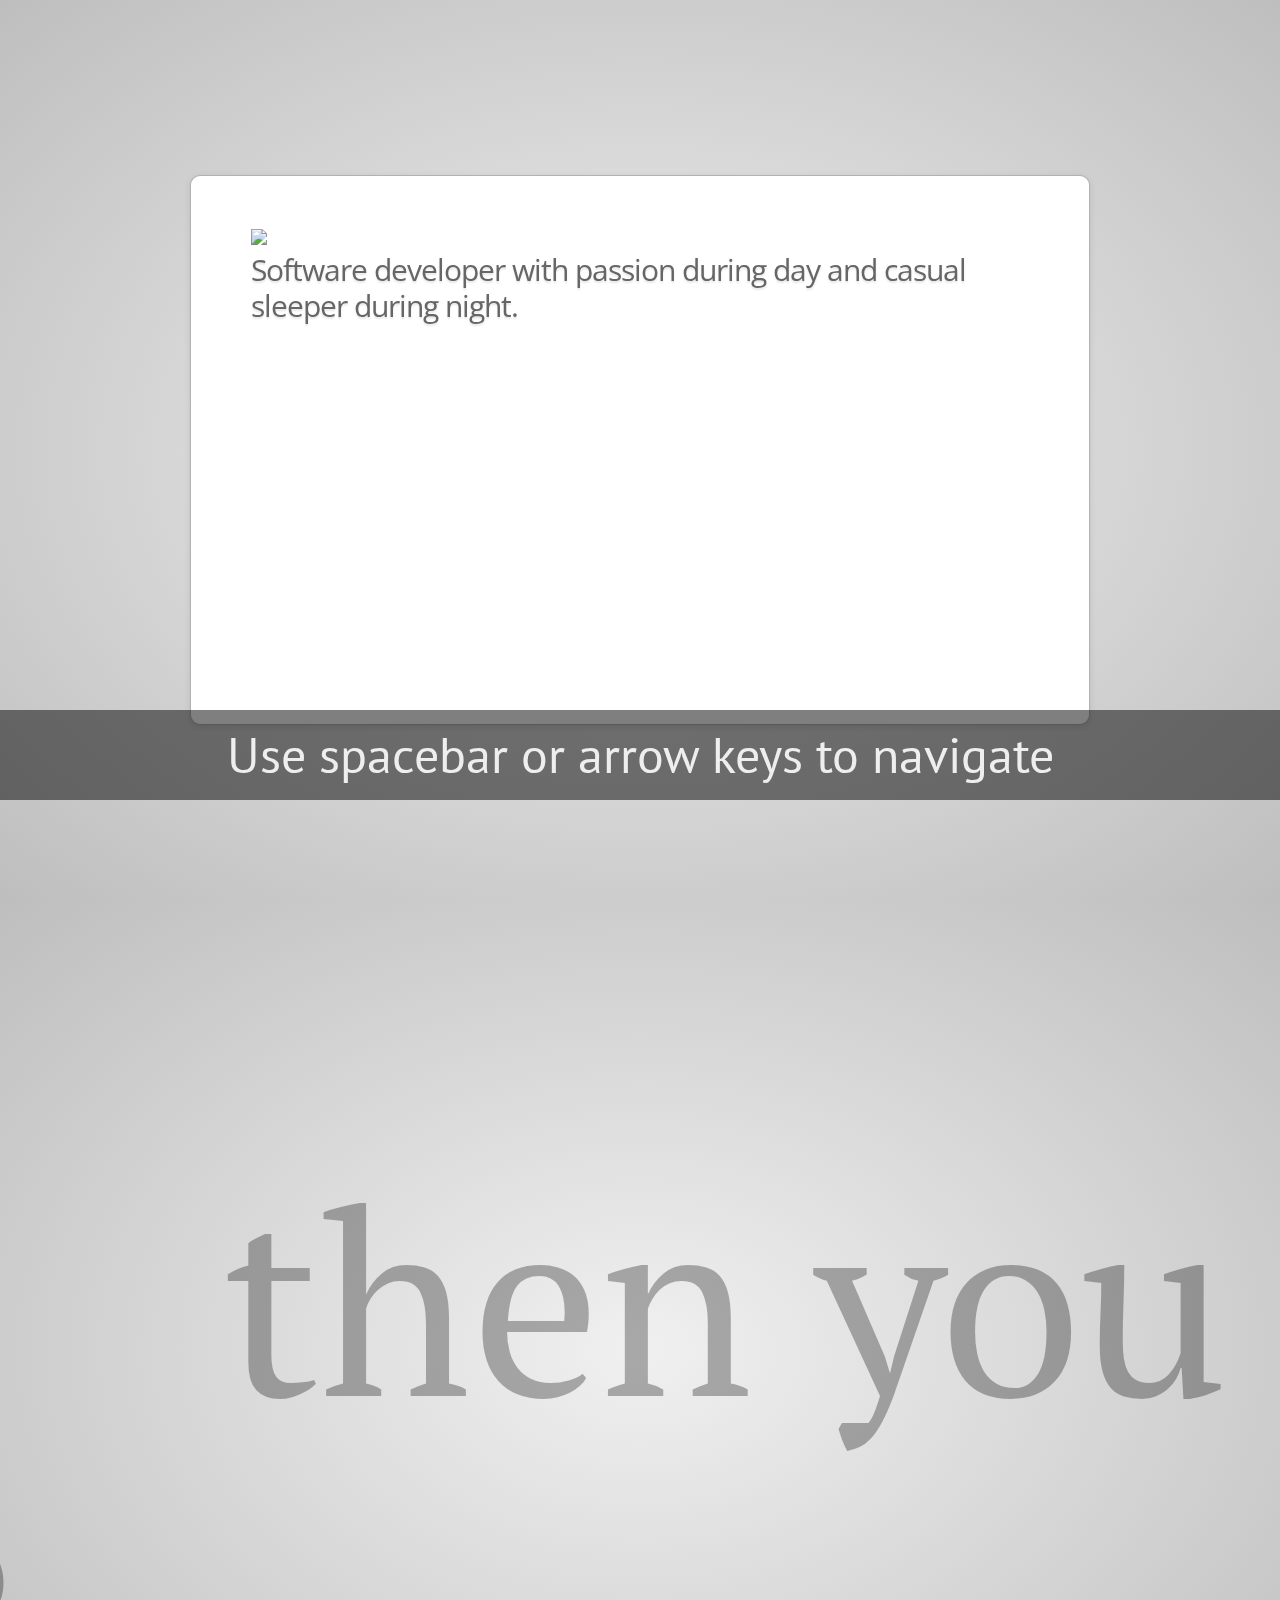
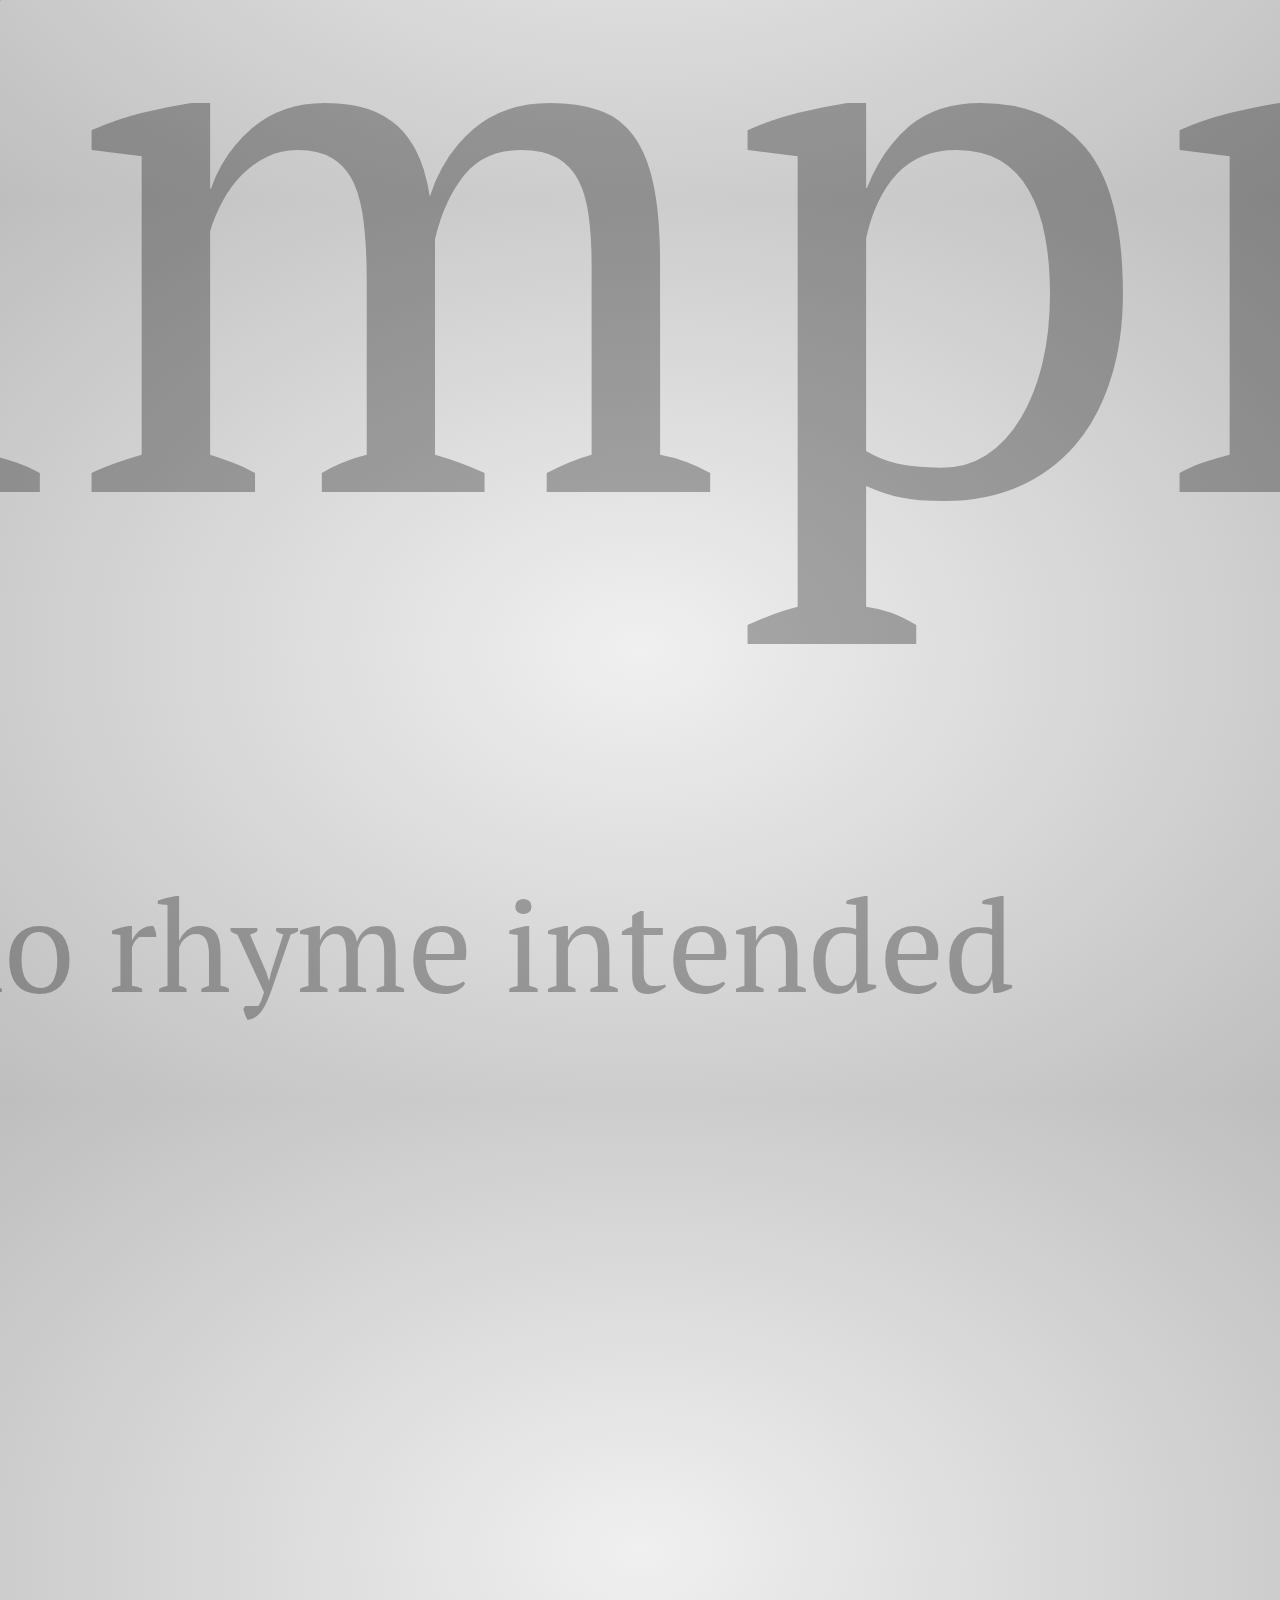
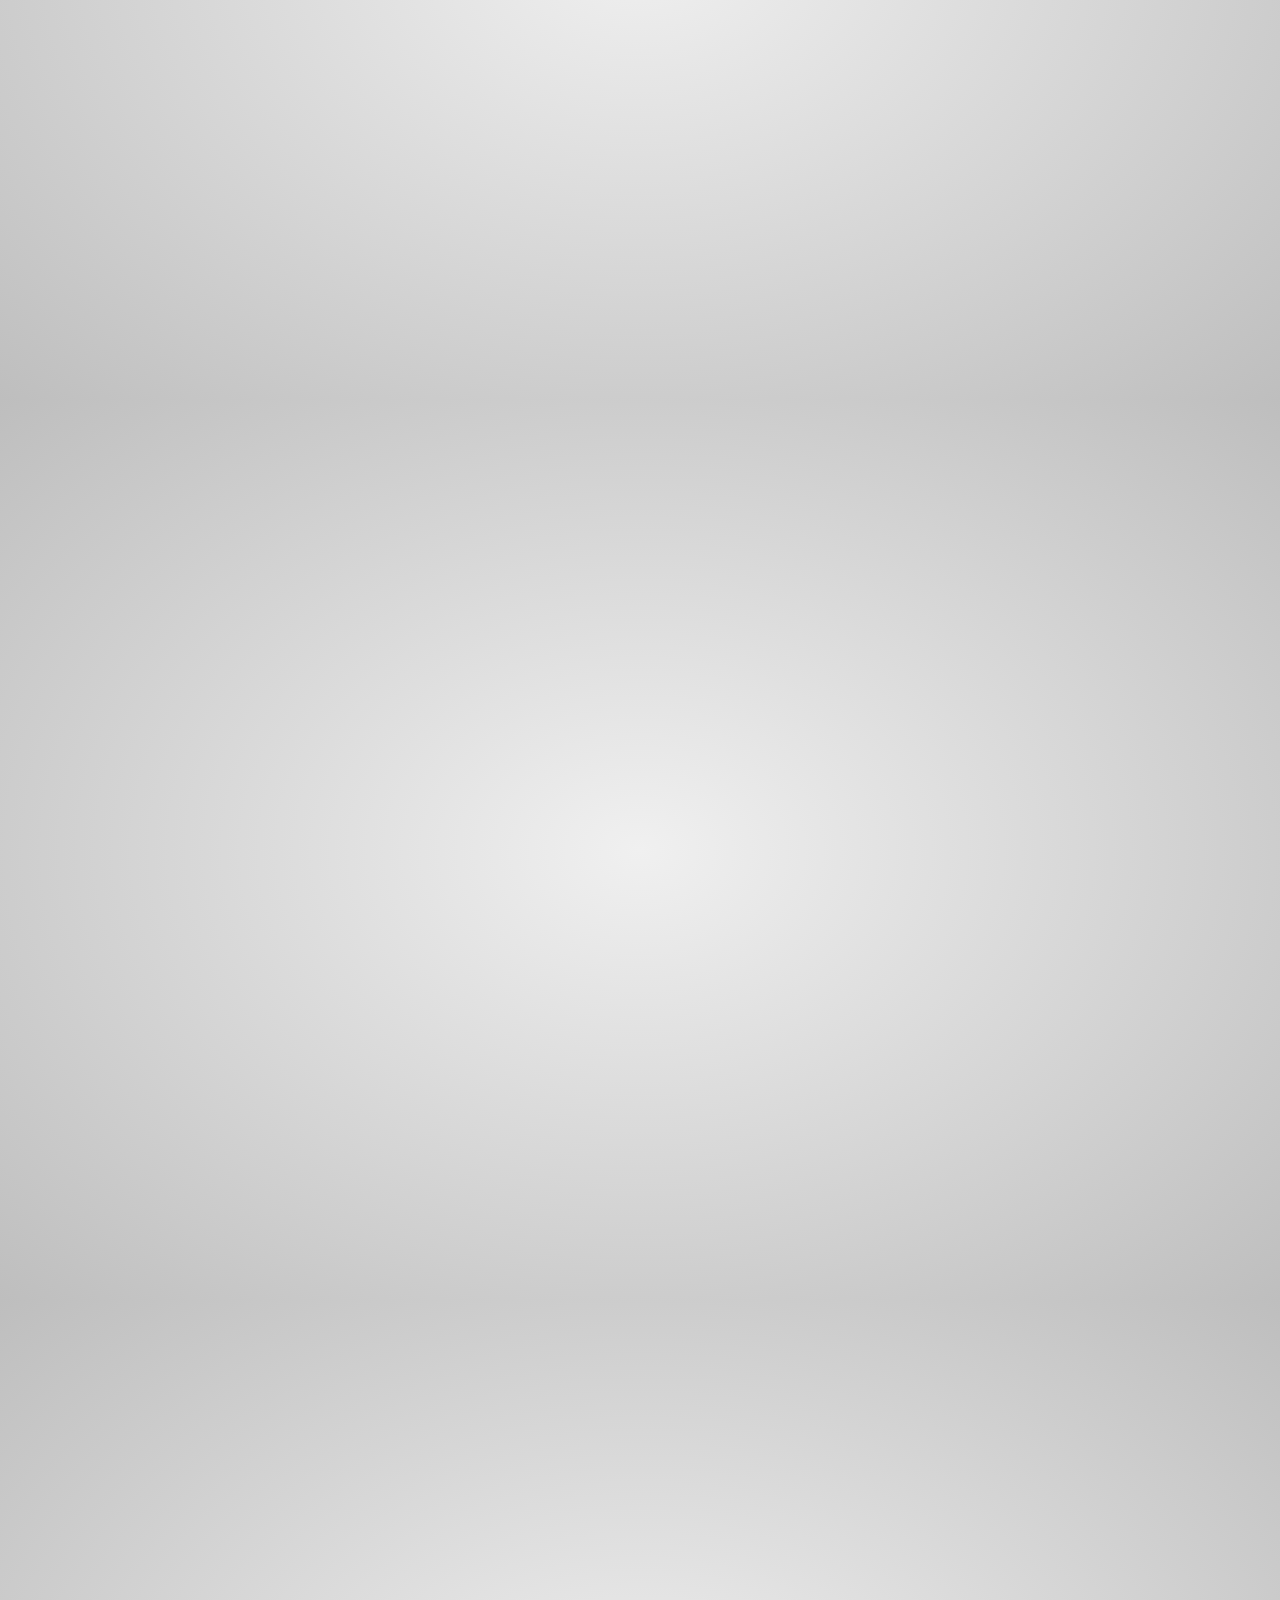
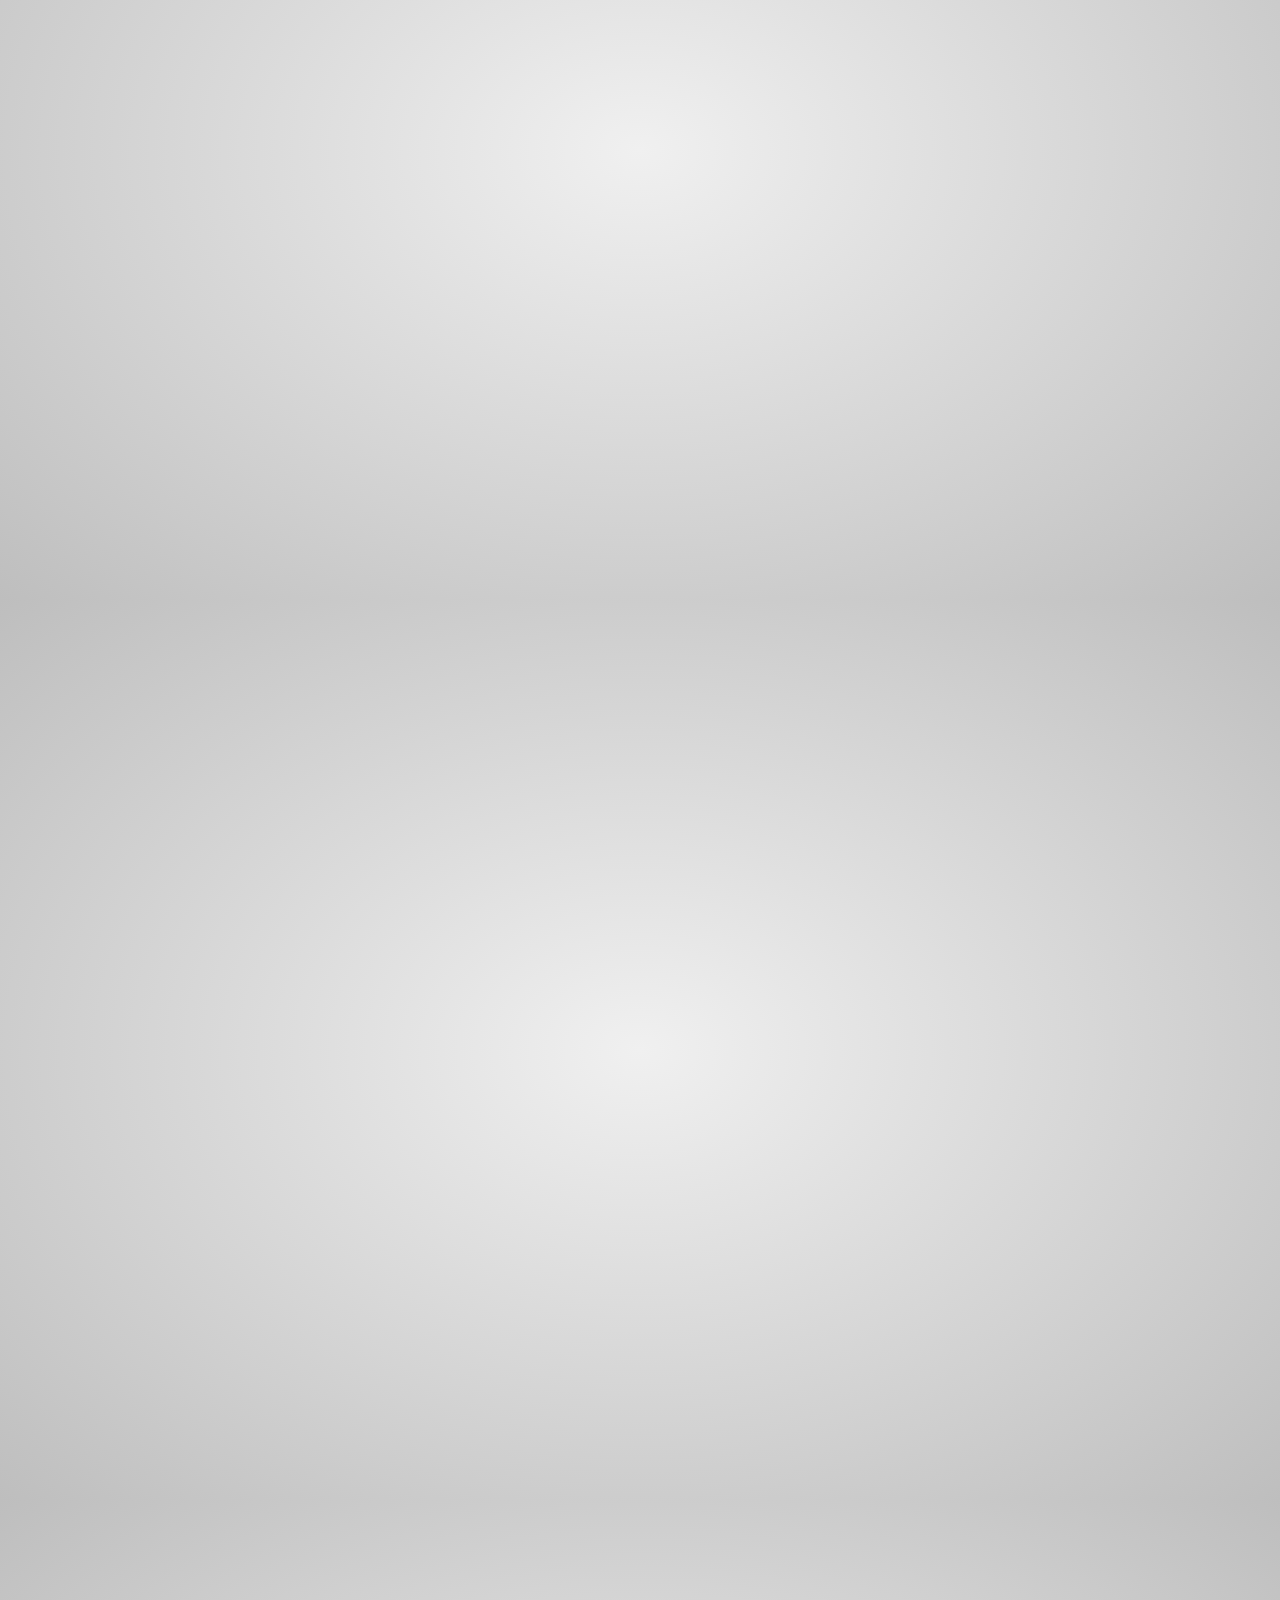
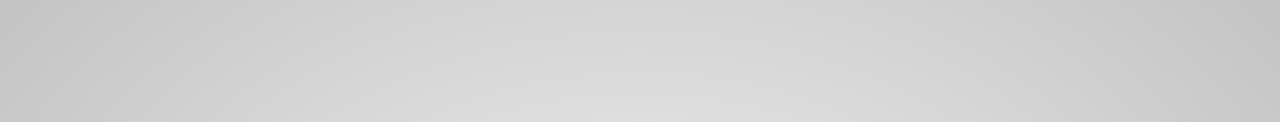
==== index.html @ 8929e882 "adding impress.js" ====
<!doctype html>
<html lang="en">
<head>
    <meta charset="utf-8" />
    <meta name="viewport" content="width=1024" />
    <meta name="apple-mobile-web-app-capable" content="yes" />
    <title>Hugo Duksis</title>

    <link href="http://fonts.googleapis.com/css?family=Open+Sans:regular,semibold,italic,italicsemibold|PT+Sans:400,700,400italic,700italic|PT+Serif:400,700,400italic,700italic" rel="stylesheet" />

    <link href="css/reset.css"   rel="stylesheet" />
    <link href="css/impress.css" rel="stylesheet" />

    <link rel="shortcut icon"     href="favicon.png" />
    <link rel="apple-touch-icon"  href="apple-touch-icon.png" />

    <!--[if lt IE 9]>
      <script src="http://html5shim.googlecode.com/svn/trunk/html5.js"></script>
    <![endif]-->
</head>

<body class="impress-not-supported">

<div class="fallback-message">
    <p>Your are running something that <b>doesn't support the features required</b>.</p>
    <p>Please use a web browser instead as they are available for free! <a href="https://www.google.com/chrome"><b>Chrome</b></a>, <a herf="http://www.apple.com/safari/"><b>Safari</b></a> or <a href="https://www.mozilla.org/firefox"><b>Firefox</b></a></p>
</div>

<section id="impress">

    <article id="card" class="step" data-x="-1000" data-y="-1500">
      <img src="http://www.gravatar.com/avatar/ad4e99cf95c3ab9a9c76081e820d0387.png?s=125"/>
      <p>Software developer with passion during day and casual sleeper during night.</p>
    </article>

    <article id="title" class="step" data-x="0" data-y="0" data-scale="4">
        <span class="try">then you should try</span>
        <h1>impress.js<sup>*</sup></h1>
        <span class="footnote"><sup>*</sup> no rhyme intended</span>
    </article>

    <article id="tiny" class="step" data-x="2825" data-y="2325" data-z="-3000" data-rotate="300" data-scale="1">
        <p>and <b>tiny</b> ideas</p>
    </article>

    <article id="one-more-thing" class="step" data-x="6000" data-y="4000" data-scale="2">
        <p>one more thing...</p>
    </article>

    <article id="its-in-3d" class="step" data-x="6200" data-y="4300" data-z="-100" data-rotate-x="-40" data-rotate-y="10" data-scale="2">
        <p><span class="have">have</span> <span class="you">you</span> <span class="noticed">noticed</span> <span class="its">it's</span> <span class="in">in</span> <b>3D<sup>*</sup></b>?</p>
        <span class="footnote">* beat that, prezi ;)</span>
    </article>

    <div id="overview" class="step" data-x="3000" data-y="1500" data-scale="10"></div>

</section>

<div class="hint">
    <p>Use spacebar or arrow keys to navigate</p>
</div>

<script src="js/touch.js"></script>
<script src="js/impress.js"></script>
<script>impress().init();</script>

</body>
</html>
---- css/impress.css ----
body {
    font-family: 'PT Sans', sans-serif;

    min-height: 740px;

    background: rgb(215, 215, 215);
    background: -webkit-gradient(radial, 50% 50%, 0, 50% 50%, 500, from(rgb(240, 240, 240)), to(rgb(190, 190, 190)));
    background: -webkit-radial-gradient(rgb(240, 240, 240), rgb(190, 190, 190));
    background:    -moz-radial-gradient(rgb(240, 240, 240), rgb(190, 190, 190));
    background:      -o-radial-gradient(rgb(240, 240, 240), rgb(190, 190, 190));
    background:         radial-gradient(rgb(240, 240, 240), rgb(190, 190, 190));

    -webkit-font-smoothing: antialiased;
}

b, strong { font-weight: bold }
i, em { font-style: italic}

a {
    color: inherit;
    text-decoration: none;
    padding: 0 0.1em;
    background: rgba(255,255,255,0.5);
    text-shadow: -1px -1px 2px rgba(100,100,100,0.9);
    border-radius: 0.2em;

    -webkit-transition: 0.5s;
    -moz-transition:    0.5s;
    -ms-transition:     0.5s;
    -o-transition:      0.5s;
    transition:         0.5s;
}

a:hover {
    background: rgba(255,255,255,1);
    text-shadow: -1px -1px 2px rgba(100,100,100,0.5);
}

/* enable clicking on elements 'hiding' behind body in 3D */
body     { pointer-events: none; }
#impress { pointer-events: auto; }

/* COMMON STEP STYLES */

.step {
    width: 900px;
    padding: 40px;

    -webkit-box-sizing: border-box;
    -moz-box-sizing:    border-box;
    -ms-box-sizing:     border-box;
    -o-box-sizing:      border-box;
    box-sizing:         border-box;

    font-family: 'PT Serif', georgia, serif;

    font-size: 48px;
    line-height: 1.5;
}

.step {
    -webkit-transition: opacity 1s;
    -moz-transition:    opacity 1s;
    -ms-transition:     opacity 1s;
    -o-transition:      opacity 1s;
    transition:         opacity 1s;
}

/* fade out inactive slides */
.step:not(.active) {
    opacity: 0.3;
}

/* on overview step everything is visible */
.impress-on-overview .step {
    opacity: 1;
    cursor: pointer;
}

/* IMPRESS NOT SUPPORTED STYLES */

.fallback-message {
    font-family: sans-serif;
    line-height: 1.3;

    display: none;
    width: 780px;
    padding: 10px 10px 0;
    margin: 20px auto;

    border-radius: 10px;
    border: 1px solid #E4C652;
    background: #EEDC94;
}

.fallback-message p {
    margin-bottom: 10px;
}

.impress-disabled .step,
.impress-not-supported .step {
    position: relative;
    opacity: 1;
    margin: 20px auto;
}

.impress-not-supported .fallback-message {
    display: block;
}

/* hint on the first slide */

.hint {
    position: fixed;
    left: 0;
    right: 0;
    bottom: 100px;

    background: rgba(0,0,0,0.5);
    color: #EEE;
    text-align: center;

    font-size: 50px;
    padding: 20px;

    z-index: 100;

    opacity: 0;

    -webkit-transform: translateY(400px);
    -moz-transform:    translateY(400px);
    -ms-transform:     translateY(400px);
    -o-transform:      translateY(400px);
    transform:         translateY(400px);

    -webkit-transition: opacity 1s, -webkit-transform 0.5s 1s;
    -moz-transition:    opacity 1s,    -moz-transform 0.5s 1s;
    -ms-transition:     opacity 1s,     -ms-transform 0.5s 1s;
    -o-transition:      opacity 1s,      -o-transform 0.5s 1s;
    transition:         opacity 1s,         transform 0.5s 1s;
}

.impress-on-card .hint {
    opacity: 1;

    -webkit-transition: opacity 1s 10s, -webkit-transform 0.5s;
    -moz-transition:    opacity 1s 10s,    -moz-transform 0.5s;
    -ms-transition:     opacity 1s 10s,     -ms-transform 0.5s;
    -o-transition:      opacity 1s 10s,      -o-transform 0.5s;
    transition:         opacity 1s 10s,         transform 0.5s;

    -webkit-transform: translateY(0px);
    -moz-transform:    translateY(0px);
    -ms-transform:     translateY(0px);
    -o-transform:      translateY(0px);
    transform:         translateY(0px);
}

/* STEP SPECIFIC STYLES */

/* impress.js title */

#card {
    display: block;

    width: 900px;
    height: 550px;

    padding: 40px 60px;

    border-radius: 10px;

    background-color: white;

    box-shadow: 0 2px 6px rgba(0, 0, 0, .1);
    border: 1px solid rgba(0, 0, 0, .3);

    font-family: 'Open Sans', Arial, sans-serif;

    color: rgb(102, 102, 102);
    text-shadow: 0 2px 2px rgba(0, 0, 0, .1);

    font-size: 30px;
    line-height: 36px;

    letter-spacing: -1px;
}

/*#card p {*/
/*    display: block;*/
/*    font-size: 30px;*/
/*    line-height: 72px;*/

/*    margin-top: 100px;*/
/*}*/

/*#card p strong {
    white-space: nowrap;
}
*/
#title {
    padding: 0;
}

#title .try {
    font-size: 64px;
    position: absolute;
    top: -0.5em;
    left: 1.5em;

    -webkit-transform: translateZ(20px);
    -moz-transform:    translateZ(20px);
    -ms-transform:     translateZ(20px);
    -o-transform:      translateZ(20px);
    transform:         translateZ(20px);
}

#title h1 {
    font-size: 190px;

    -webkit-transform: translateZ(50px);
    -moz-transform:    translateZ(50px);
    -ms-transform:     translateZ(50px);
    -o-transform:      translateZ(50px);
    transform:         translateZ(50px);
}

#title .footnote {
    font-size: 32px;
}

/* tiny ideas */

#tiny {
    width: 500px;
    text-align: center;
}

/* it's in 3D */

#its-in-3d p {
    -webkit-transform-style: preserve-3d;
    -moz-transform-style:    preserve-3d; /* Y U need this Firefox?! */
    -ms-transform-style:     preserve-3d;
    -o-transform-style:      preserve-3d;
    transform-style:         preserve-3d;
}

#its-in-3d span,
#its-in-3d b {
    display: inline-block;
    -webkit-transform: translateZ(40px);
    -moz-transform:    translateZ(40px);
    -ms-transform:     translateZ(40px);
    -o-transform:      translateZ(40px);
     transform:        translateZ(40px);

    -webkit-transition: 0.5s;
    -moz-transition:    0.5s;
    -ms-transition:     0.5s;
    -o-transition:      0.5s;
    transition:         0.5s;
}

#its-in-3d .have {
    -webkit-transform: translateZ(-40px);
    -moz-transform:    translateZ(-40px);
    -ms-transform:     translateZ(-40px);
    -o-transform:      translateZ(-40px);
    transform:         translateZ(-40px);
}

#its-in-3d .you {
    -webkit-transform: translateZ(20px);
    -moz-transform:    translateZ(20px);
    -ms-transform:     translateZ(20px);
    -o-transform:      translateZ(20px);
    transform:         translateZ(20px);
}

#its-in-3d .noticed {
    -webkit-transform: translateZ(-40px);
    -moz-transform:    translateZ(-40px);
    -ms-transform:     translateZ(-40px);
    -o-transform:      translateZ(-40px);
    transform:         translateZ(-40px);
}

#its-in-3d .its {
    -webkit-transform: translateZ(60px);
    -moz-transform:    translateZ(60px);
    -ms-transform:     translateZ(60px);
    -o-transform:      translateZ(60px);
    transform:         translateZ(60px);
}

#its-in-3d .in {
    -webkit-transform: translateZ(-10px);
    -moz-transform:    translateZ(-10px);
    -ms-transform:     translateZ(-10px);
    -o-transform:      translateZ(-10px);
    transform:         translateZ(-10px);
}

#its-in-3d .footnote {
    font-size: 32px;

    -webkit-transform: translateZ(-10px);
    -moz-transform:    translateZ(-10px);
    -ms-transform:     translateZ(-10px);
    -o-transform:      translateZ(-10px);
    transform:         translateZ(-10px);
}

#its-in-3d.present span,
#its-in-3d.present b {
    -webkit-transform: translateZ(0px);
    -moz-transform:    translateZ(0px);
    -ms-transform:     translateZ(0px);
    -o-transform:      translateZ(0px);
    transform:         translateZ(0px);
}

/* overview step */

#overview {
    z-index: -1;
    padding: 0;
}

/*
 * SLIDE STEP STYLES
 *
 * inspired by: http://html5slides.googlecode.com/svn/trunk/styles.css
 *
 * ;)
 */
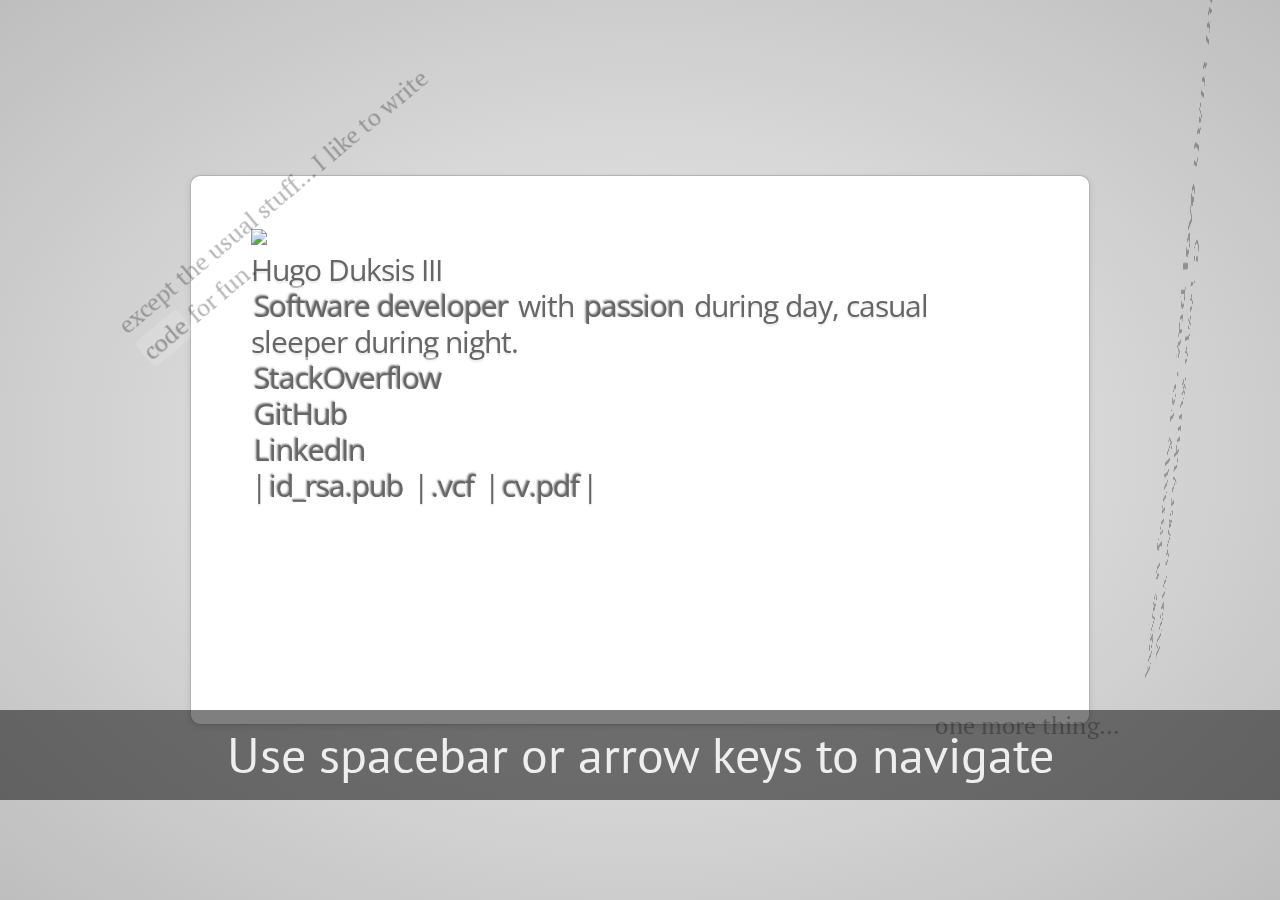
==== commit 67faacde: "Remove mixed content warning" ====
--- a/index.html
+++ b/index.html
@@ -1,12 +1,13 @@
 <!doctype html>
 <html lang="en">
+
 <head>
     <meta charset="utf-8" />
     <meta name="viewport" content="width=1024" />
     <meta name="apple-mobile-web-app-capable" content="yes" />
     <title>Hugo Duksis</title>
 
-    <link href="http://fonts.googleapis.com/css?family=Open+Sans:regular,semibold,italic,italicsemibold|PT+Sans:400,700,400italic,700italic|PT+Serif:400,700,400italic,700italic" rel="stylesheet" />
+    <link href="https://fonts.googleapis.com/css?family=Open+Sans:regular,semibold,italic,italicsemibold|PT+Sans:400,700,400italic,700italic|PT+Serif:400,700,400italic,700italic" rel="stylesheet" />
 
     <link href="css/reset.css"   rel="stylesheet" />
     <link href="css/impress.css" rel="stylesheet" />
@@ -28,32 +29,44 @@
 
 <section id="impress">
 
-    <article id="card" class="step" data-x="-1000" data-y="-1500">
-      <img src="http://www.gravatar.com/avatar/ad4e99cf95c3ab9a9c76081e820d0387.png?s=125"/>
-      <p>Software developer with passion during day and casual sleeper during night.</p>
+    <article id="card" class="step" data-x="0" data-y="0" data-scale="2">
+
+      <header>
+        <img src="https://chart.apis.google.com/chart?chs=250x250&cht=qr&chl=BEGIN%3AVCARD%0AN%3ADuksis%3BHugo%0AORG%3ATieto%0ATITLE%3ASoftware+developer%0AEMAIL%3Ahugo.duksis%40gmail.com%0AURL%3Ahttp%3A%2F%2Fduksis.lv%0AEND%3AVCARD%0A">
+        <h1>Hugo Duksis III</h1>
+        <p><a href="#work">Software developer</a> with <a href="#fun">passion</a> during day, casual sleeper during night.</p>
+      </header>
+
+      <nav>
+        <ul>
+          <li><a href="https://stackoverflow.com/users/335523">StackOverflow</a></li>
+          <li><a href="https://github.com/duksis">GitHub</a></li>
+          <li><a href="https://lv.linkedin.com/in/duksis">LinkedIn</a></li>
+        </ul>
+      </nav>
+
+      <footer>
+        |<a href="keys/id_rsa.pub">id_rsa.pub</a>
+        |<a href="https://www.linkedin.com/addressBookExport?exportMemberVCard=&memberID=43490607">.vcf</a>
+        |<a href="https://www.linkedin.com/profile/pdf?id=43490607&pdfFileName=HugoDuksis">cv.pdf</a>|
+      </footer>
     </article>
 
-    <article id="title" class="step" data-x="0" data-y="0" data-scale="4">
-        <span class="try">then you should try</span>
-        <h1>impress.js<sup>*</sup></h1>
-        <span class="footnote"><sup>*</sup> no rhyme intended</span>
+    <article id="work" class="step" data-x="-1450" data-y="-550" data-z="-5500" data-rotate="300">
+      <p>already in IT for <a href="https://lv.linkedin.com/in/duksis">a while</a>, but still having a lot of <a href="http://stackoverflow.com/users/335523">questions</a>.</p>
     </article>
 
-    <article id="tiny" class="step" data-x="2825" data-y="2325" data-z="-3000" data-rotate="300" data-scale="1">
-        <p>and <b>tiny</b> ideas</p>
+    <article id="fun" class="step" data-x="-700" data-y="-480" data-rotate="-40 ">
+        <p>except the usual stuff... I like to write <a href="http://github.com/duksis">code</a> for fun.</p>
     </article>
 
-    <article id="one-more-thing" class="step" data-x="6000" data-y="4000" data-scale="2">
+    <article id="thing" class="step" data-x="1000" data-y="550">
         <p>one more thing...</p>
     </article>
 
-    <article id="its-in-3d" class="step" data-x="6200" data-y="4300" data-z="-100" data-rotate-x="-40" data-rotate-y="10" data-scale="2">
-        <p><span class="have">have</span> <span class="you">you</span> <span class="noticed">noticed</span> <span class="its">it's</span> <span class="in">in</span> <b>3D<sup>*</sup></b>?</p>
-        <span class="footnote">* beat that, prezi ;)</span>
+    <article id="life" class="step" data-x="1200" data-y="-300" data-z="-200" data-rotate-z="-90" data-rotate-x="-10" data-rotate-y="55" data-scale="2">
+        <p>have a family to, and <span class="love"><b>love</b></span> them more than everything else! ;)</p>
     </article>
-
-    <div id="overview" class="step" data-x="3000" data-y="1500" data-scale="10"></div>
-
 </section>
 
 <div class="hint">
